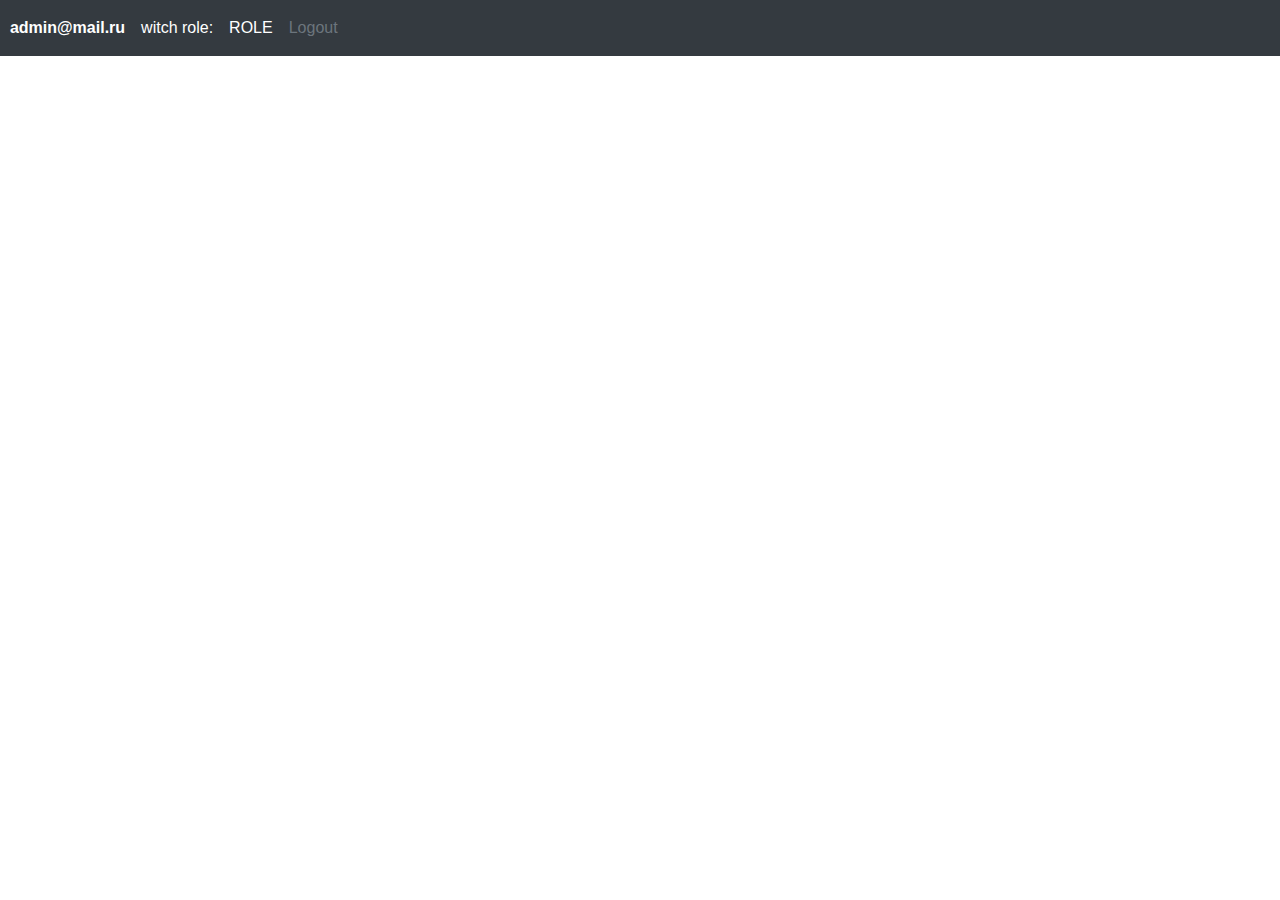
==== src/main/resources/templates/1.html @ 96bc31ed "1" ====
<!doctype html>
<html lang="en">
<head>
    <!-- Required meta tags -->
    <meta charset="utf-8">
    <meta name="viewport" content="width=device-width, initial-scale=1, shrink-to-fit=no">

    <!-- Bootstrap CSS -->
    <link rel="stylesheet" href="https://maxcdn.bootstrapcdn.com/bootstrap/4.0.0/css/bootstrap.min.css"
          integrity="sha384-Gn5384xqQ1aoWXA+058RXPxPg6fy4IWvTNh0E263XmFcJlSAwiGgFAW/dAiS6JXm" crossorigin="anonymous">

    <title>Hello, world!</title>
</head>
<body>
<div class="p-2 text-white bg-dark">
    <div class="row">
        <div class="m-2 font-weight-bold">&nbsp admin@mail.ru</div>
        <div class="m-2">witch role:</div>
        <div class="m-2 text-uppercase">role</div>
        <a class="m-2 text-secondary text-right text-decoration-none" th:href="@{/logout}"> Logout </a>
    </div>
</div>

<!-- Optional JavaScript -->
<!-- jQuery first, then Popper.js, then Bootstrap JS -->
<script src="https://code.jquery.com/jquery-3.2.1.slim.min.js"
        integrity="sha384-KJ3o2DKtIkvYIK3UENzmM7KCkRr/rE9/Qpg6aAZGJwFDMVNA/GpGFF93hXpG5KkN"
        crossorigin="anonymous"></script>
<script src="https://cdnjs.cloudflare.com/ajax/libs/popper.js/1.12.9/umd/popper.min.js"
        integrity="sha384-ApNbgh9B+Y1QKtv3Rn7W3mgPxhU9K/ScQsAP7hUibX39j7fakFPskvXusvfa0b4Q"
        crossorigin="anonymous"></script>
<script src="https://maxcdn.bootstrapcdn.com/bootstrap/4.0.0/js/bootstrap.min.js"
        integrity="sha384-JZR6Spejh4U02d8jOt6vLEHfe/JQGiRRSQQxSfFWpi1MquVdAyjUar5+76PVCmYl"
        crossorigin="anonymous"></script>
</body>
</html>
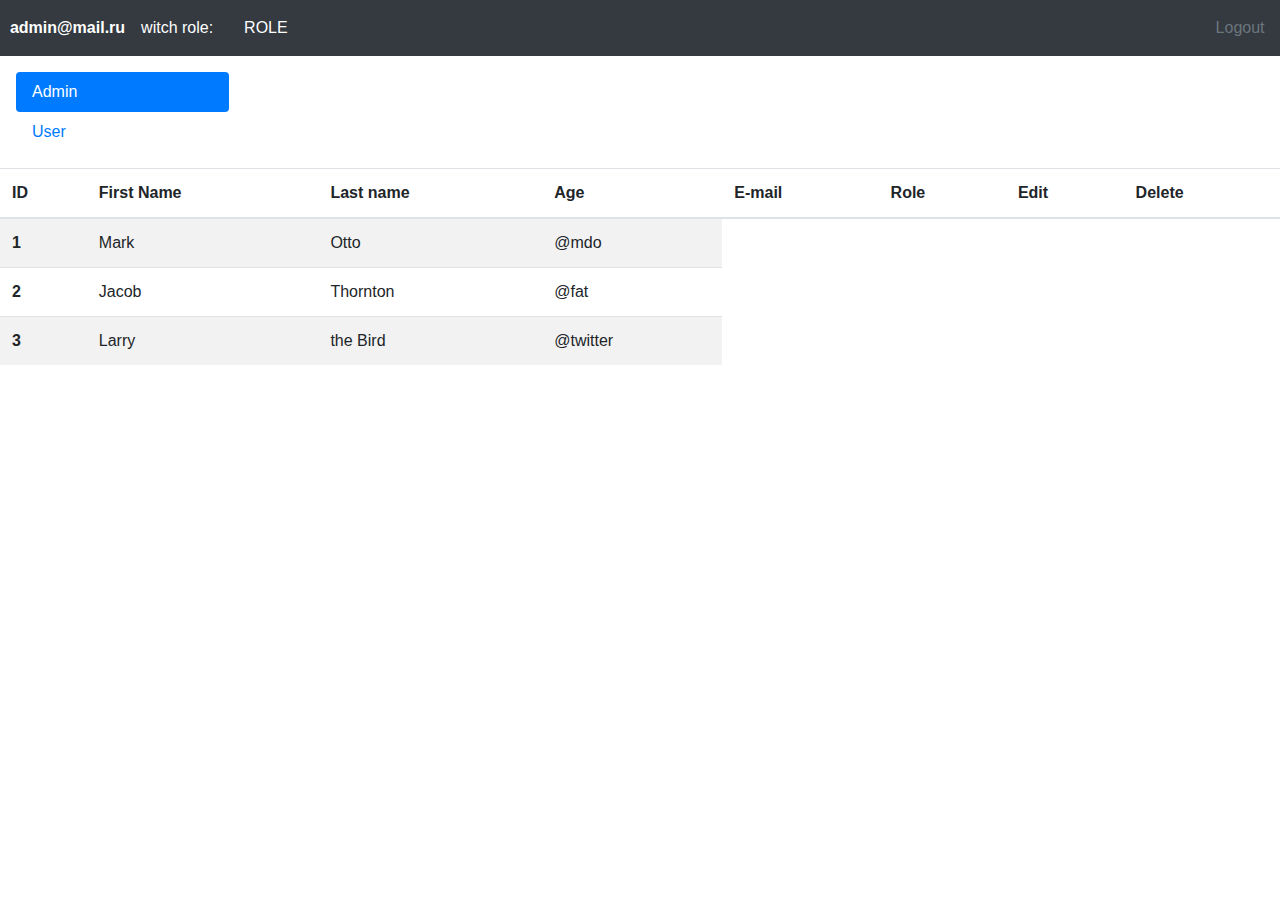
==== commit 9ae637d4: "2" ====
--- a/src/main/resources/templates/1.html
+++ b/src/main/resources/templates/1.html
@@ -16,10 +16,62 @@
     <div class="row">
         <div class="m-2 font-weight-bold">&nbsp admin@mail.ru</div>
         <div class="m-2">witch role:</div>
-        <div class="m-2 text-uppercase">role</div>
-        <a class="m-2 text-secondary text-right text-decoration-none" th:href="@{/logout}"> Logout </a>
+        <div class="col-9 m-2 text-uppercase">role</div>
+        <a class="m-2 text-right text-secondary text-decoration-none" th:href="@{/logout}"> Logout </a>
     </div>
 </div>
+<div class="col-2 m-3 p-0">
+    <div class="nav flex-column nav-pills" id="v-pills-tab" role="tablist" aria-orientation="vertical">
+        <a class="nav-link active" id="v-pills-home-tab" data-toggle="pill" href="#v-pills-home" role="tab" aria-controls="v-pills-home" aria-selected="true">Admin</a>
+        <a class="nav-link" id="v-pills-profile-tab" data-toggle="pill" href="#v-pills-profile" role="tab" aria-controls="v-pills-profile" aria-selected="false">User</a>
+    </div>
+
+</div>
+    <div class="tab-content" id="v-pills-tabContent">
+        <div class="tab-pane fade show active" id="v-pills-home" role="tabpanel" aria-labelledby="v-pills-home-tab">
+
+        <table class="table table-striped">
+            <thead>
+            <tr>
+                <th scope="col">ID</th>
+                <th scope="col">First Name</th>
+                <th scope="col">Last name</th>
+                <th scope="col">Age</th>
+                <th scope="col">E-mail</th>
+                <th scope="col">Role</th>
+                <th scope="col">Edit</th>
+                <th scope="col">Delete</th>
+            </tr>
+            </thead>
+            <tbody>
+            <tr>
+                <th scope="row">1</th>
+                <td>Mark</td>
+                <td>Otto</td>
+                <td>@mdo</td>
+            </tr>
+            <tr>
+                <th scope="row">2</th>
+                <td>Jacob</td>
+                <td>Thornton</td>
+                <td>@fat</td>
+            </tr>
+            <tr>
+                <th scope="row">3</th>
+                <td>Larry</td>
+                <td>the Bird</td>
+                <td>@twitter</td>
+            </tr>
+            </tbody>
+        </table>
+</div>
+
+
+
+
+        <div class="tab-pane fade" id="v-pills-profile" role="tabpanel" aria-labelledby="v-pills-profile-tab">fghdfghdfgh</div>
+    </div>
+
 
 <!-- Optional JavaScript -->
 <!-- jQuery first, then Popper.js, then Bootstrap JS -->
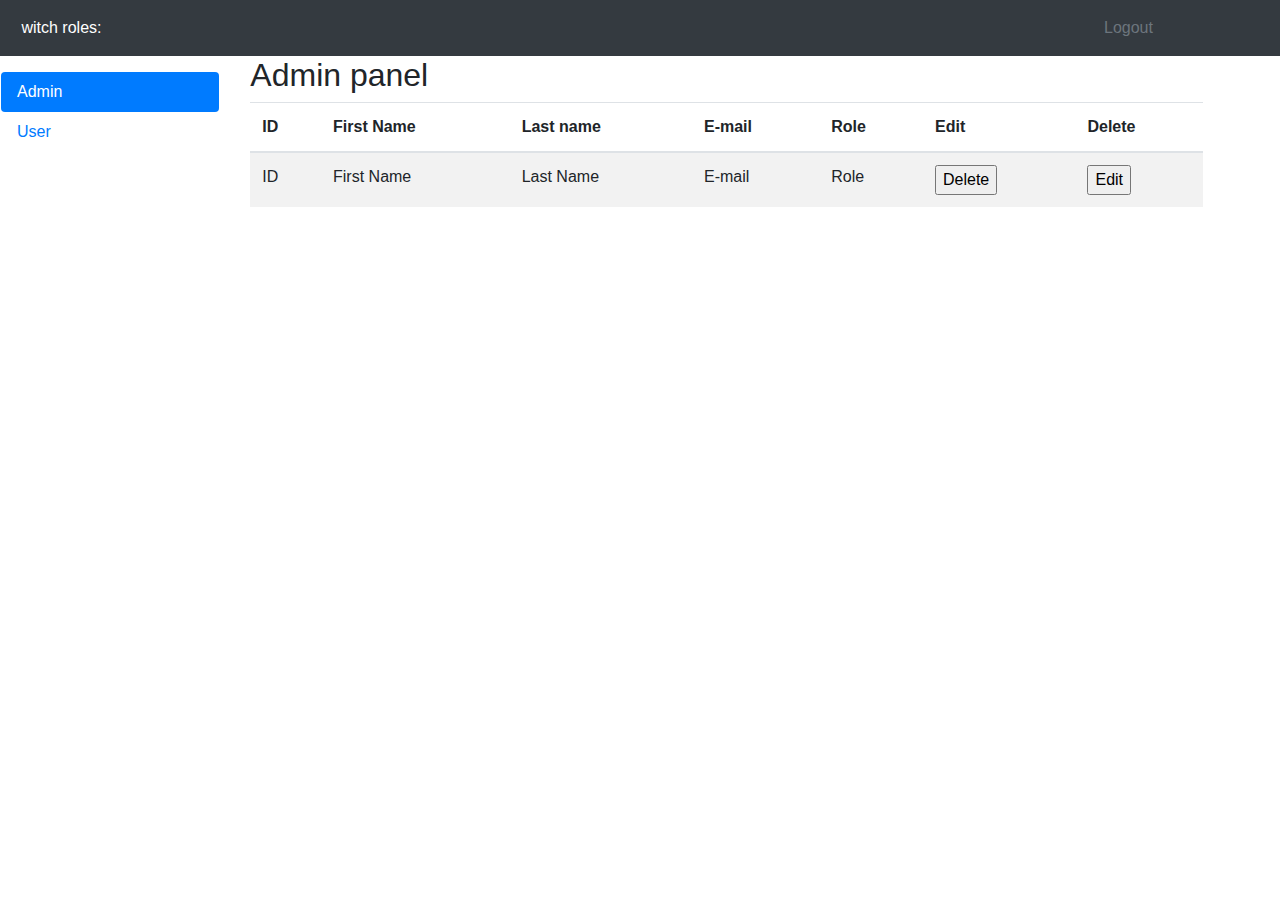
==== commit dd38b82f: "Начальная страница почти готова" ====
--- a/src/main/resources/templates/1.html
+++ b/src/main/resources/templates/1.html
@@ -14,64 +14,90 @@
 <body>
 <div class="p-2 text-white bg-dark">
     <div class="row">
-        <div class="m-2 font-weight-bold">&nbsp admin@mail.ru</div>
-        <div class="m-2">witch role:</div>
-        <div class="col-9 m-2 text-uppercase">role</div>
+        <div class="m-2 font-weight-bold" th:utext = "${userLogin.getEmail()}">&nbsp</div>
+        <div class="m-2">witch roles:</div>
+        <div class="col-9 m-2 text-uppercase" th:utext="${userLogin.getRoles()}"></div>
         <a class="m-2 text-right text-secondary text-decoration-none" th:href="@{/logout}"> Logout </a>
     </div>
 </div>
-<div class="col-2 m-3 p-0">
-    <div class="nav flex-column nav-pills" id="v-pills-tab" role="tablist" aria-orientation="vertical">
-        <a class="nav-link active" id="v-pills-home-tab" data-toggle="pill" href="#v-pills-home" role="tab" aria-controls="v-pills-home" aria-selected="true">Admin</a>
-        <a class="nav-link" id="v-pills-profile-tab" data-toggle="pill" href="#v-pills-profile" role="tab" aria-controls="v-pills-profile" aria-selected="false">User</a>
+
+<div class="row">
+    <div class="col-2 m-3 p-0">
+        <div class="nav flex-column nav-pills" id="v-pills-tab" role="tablist" aria-orientation="vertical">
+            <a class="nav-link active" id="v-pills-home-tab" data-toggle="pill" href="#v-pills-home" role="tab"
+               aria-controls="v-pills-home" aria-selected="true">Admin</a>
+            <a class="nav-link" id="v-pills-profile-tab" data-toggle="pill" href="#v-pills-profile" role="tab"
+               aria-controls="v-pills-profile" aria-selected="false">User</a>
+        </div>
     </div>
 
-</div>
-    <div class="tab-content" id="v-pills-tabContent">
+    <div class="col-9 tab-content" id="v-pills-tabContent">
+
         <div class="tab-pane fade show active" id="v-pills-home" role="tabpanel" aria-labelledby="v-pills-home-tab">
+            <h2>Admin panel</h2>
+            <table class="table table-striped">
+                <thead>
+                <tr>
+                    <th scope="col">ID</th>
+                    <th scope="col">First Name</th>
+                    <th scope="col">Last name</th>
+                    <th scope="col">E-mail</th>
+                    <th scope="col">Role</th>
+                    <th scope="col">Edit</th>
+                    <th scope="col">Delete</th>
+                </tr>
+                </thead>
+                <tbody>
+                <tr th:each="users: ${messages}">
+                    <td th:utext="${users.getId()}">ID</td>
+                    <td th:utext="${users.getName()}">First Name</td>
+                    <td th:utext="${users.getLastName()}">Last Name</td>
+                    <td th:utext="${users.getEmail()}">E-mail</td>
+                    <td th:utext="${users.getRoles}">Role</td>
 
-        <table class="table table-striped">
-            <thead>
-            <tr>
-                <th scope="col">ID</th>
-                <th scope="col">First Name</th>
-                <th scope="col">Last name</th>
-                <th scope="col">Age</th>
-                <th scope="col">E-mail</th>
-                <th scope="col">Role</th>
-                <th scope="col">Edit</th>
-                <th scope="col">Delete</th>
-            </tr>
-            </thead>
-            <tbody>
-            <tr>
-                <th scope="row">1</th>
-                <td>Mark</td>
-                <td>Otto</td>
-                <td>@mdo</td>
-            </tr>
-            <tr>
-                <th scope="row">2</th>
-                <td>Jacob</td>
-                <td>Thornton</td>
-                <td>@fat</td>
-            </tr>
-            <tr>
-                <th scope="row">3</th>
-                <td>Larry</td>
-                <td>the Bird</td>
-                <td>@twitter</td>
-            </tr>
-            </tbody>
-        </table>
-</div>
+                    <td>
+                        <form th:method="delete" th:action="@{/{id}(id=${users.getId()})}">
+                            <input type="submit" value="Delete">
+                        </form>
+                    </td>
+
+                    <td>
+                        <form th:method="get" th:action="@{/update={id}(id=${users.getId()})}">
+                            <input type="submit" value="Edit">
+                        </form>
+                    </td>
+                </tr>
+                </tbody>
+            </table>
+        </div>
 
 
+        <div class="tab-pane fade" id="v-pills-profile" role="tabpanel" aria-labelledby="v-pills-profile-tab">
+            <h2>User information-page</h2>
+            <table class="table table-striped">
+                <thead>
+                <tr>
+                    <th scope="col">ID</th>
+                    <th scope="col">First Name</th>
+                    <th scope="col">Last name</th>
+                    <th scope="col">E-mail</th>
+                    <th scope="col">Role</th>
+                </tr>
+                </thead>
+                <tbody>
+
+                    <td th:utext="${userLogin.getId()}">ID</td>
+                    <td th:utext="${userLogin.getName()}">First Name</td>
+                    <td th:utext="${userLogin.getLastName()}">Last Name</td>
+                    <td th:utext="${userLogin.getEmail()}">E-mail</td>
+                    <td th:utext="${userLogin.getRoles}">Role</td>
 
 
-        <div class="tab-pane fade" id="v-pills-profile" role="tabpanel" aria-labelledby="v-pills-profile-tab">fghdfghdfgh</div>
+                </tbody>
+            </table>
+        </div>
     </div>
-
+</div>
 
 <!-- Optional JavaScript -->
 <!-- jQuery first, then Popper.js, then Bootstrap JS -->
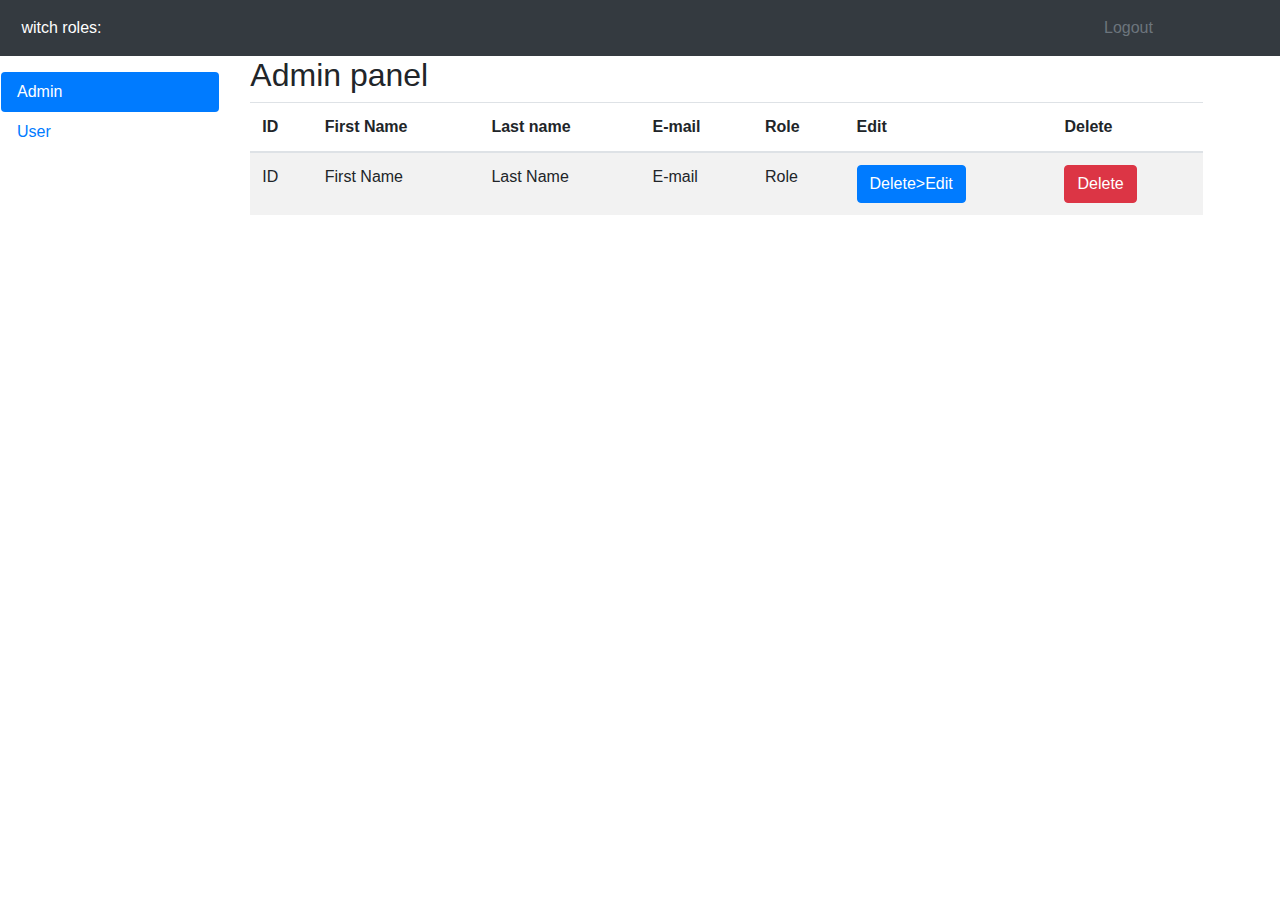
==== commit 21c729c7: "все херня" ====
--- a/src/main/resources/templates/1.html
+++ b/src/main/resources/templates/1.html
@@ -14,9 +14,9 @@
 <body>
 <div class="p-2 text-white bg-dark">
     <div class="row">
-        <div class="m-2 font-weight-bold" th:utext = "${userLogin.getEmail()}">&nbsp</div>
+        <div class="m-2 font-weight-bold" th:utext="${loggedUser.getEmail()}">&nbsp</div>
         <div class="m-2">witch roles:</div>
-        <div class="col-9 m-2 text-uppercase" th:utext="${userLogin.getRoles()}"></div>
+        <div class="col-9 m-2 text-uppercase" th:utext="${loggedUser.getRoles()}"></div>
         <a class="m-2 text-right text-secondary text-decoration-none" th:href="@{/logout}"> Logout </a>
     </div>
 </div>
@@ -56,21 +56,37 @@
                     <td th:utext="${users.getRoles}">Role</td>
 
                     <td>
-                        <form th:method="delete" th:action="@{/{id}(id=${users.getId()})}">
-                            <input type="submit" value="Delete">
-                        </form>
+                        <button type="button" class="btn btn-primary" data-toggle="modal" data-target="#exampleModalEdit" th:attrappend="data-target=${users.id}">Delete>Edit</button>
                     </td>
 
                     <td>
-                        <form th:method="get" th:action="@{/update={id}(id=${users.getId()})}">
-                            <input type="submit" value="Edit">
-                        </form>
+                        <button type="button" class="btn btn-danger" data-toggle="modal" data-target="#exampleModalDelete" th:attrappend="data-target=${users.id}">Delete</button>
                     </td>
                 </tr>
                 </tbody>
             </table>
         </div>
 
+<!--Модальное окно удаления пользователя-->
+        <div class="modal fade" id="exampleModalDelete" tabindex="-1" role="dialog" aria-labelledby="exampleModalLabel" aria-hidden="true" th:attrappend="data-target=${users.id}">
+            <div class="modal-dialog" role="document">
+                <div class="modal-content">
+                    <div class="modal-header">
+                        <h5 class="modal-title" id="exampleModalLabel">Modal title</h5>
+                        <button type="button" class="close" data-dismiss="modal" aria-label="Close">
+                            <span aria-hidden="true">&times;</span>
+                        </button>
+                    </div>
+                    <div class="modal-body">
+                        <div th:utext="${users.id}"></div>
+                    </div>
+                    <div class="modal-footer">
+                        <button type="button" class="btn btn-secondary" data-dismiss="modal">Close</button>
+                        <button type="button" class="btn btn-primary">Save changes</button>
+                    </div>
+                </div>
+            </div>
+        </div>
 
         <div class="tab-pane fade" id="v-pills-profile" role="tabpanel" aria-labelledby="v-pills-profile-tab">
             <h2>User information-page</h2>
@@ -85,22 +101,17 @@
                 </tr>
                 </thead>
                 <tbody>
-
-                    <td th:utext="${userLogin.getId()}">ID</td>
-                    <td th:utext="${userLogin.getName()}">First Name</td>
-                    <td th:utext="${userLogin.getLastName()}">Last Name</td>
-                    <td th:utext="${userLogin.getEmail()}">E-mail</td>
-                    <td th:utext="${userLogin.getRoles}">Role</td>
-
-
+                <td th:utext="${loggedUser.getId()}">ID</td>
+                <td th:utext="${loggedUser.getName()}">First Name</td>
+                <td th:utext="${loggedUser.getLastName()}">Last Name</td>
+                <td th:utext="${loggedUser.getEmail()}">E-mail</td>
+                <td th:utext="${loggedUser.getRoles}">Role</td>
                 </tbody>
             </table>
         </div>
     </div>
 </div>
 
-<!-- Optional JavaScript -->
-<!-- jQuery first, then Popper.js, then Bootstrap JS -->
 <script src="https://code.jquery.com/jquery-3.2.1.slim.min.js"
         integrity="sha384-KJ3o2DKtIkvYIK3UENzmM7KCkRr/rE9/Qpg6aAZGJwFDMVNA/GpGFF93hXpG5KkN"
         crossorigin="anonymous"></script>
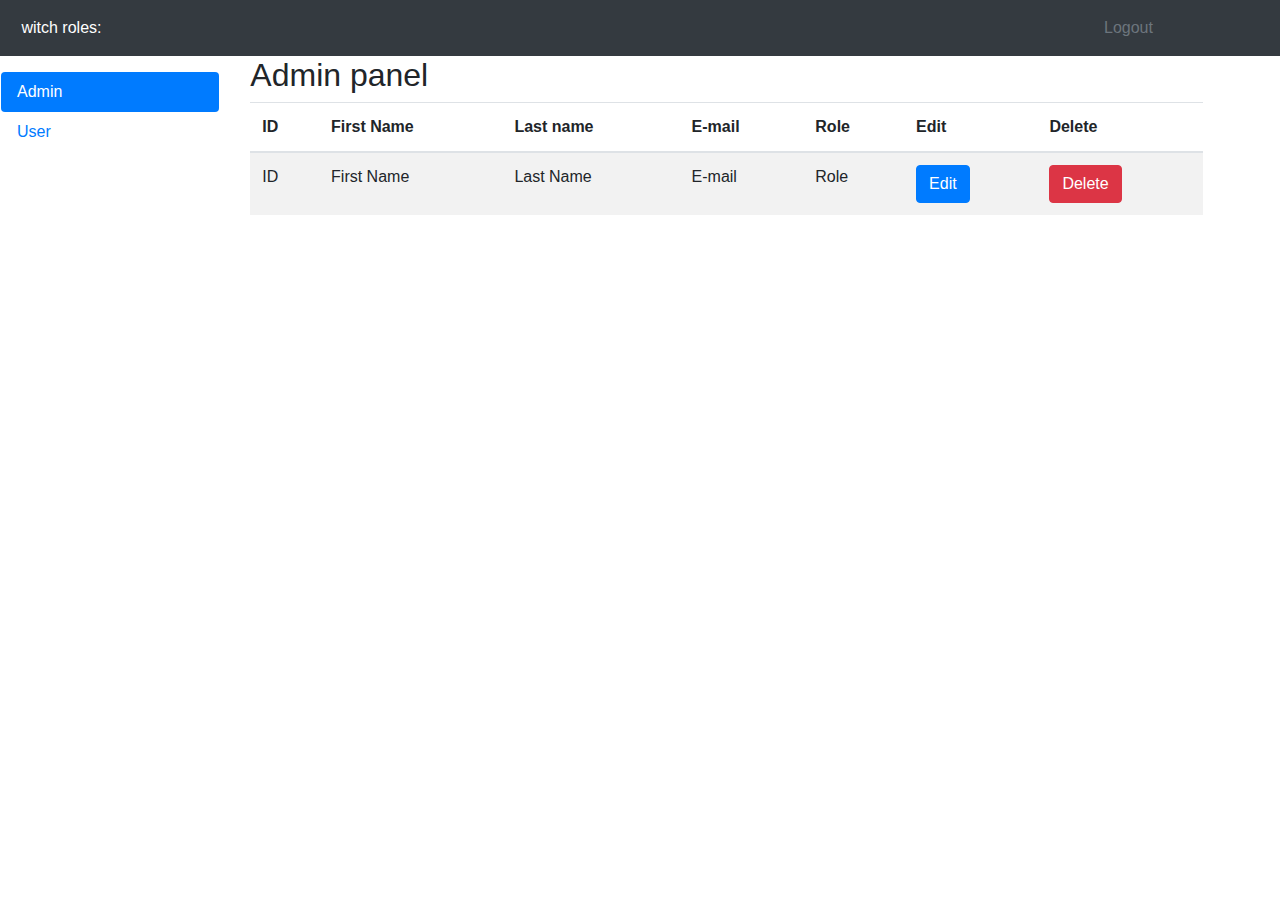
==== commit 92ece96b: "все сломалось" ====
--- a/src/main/resources/templates/1.html
+++ b/src/main/resources/templates/1.html
@@ -56,11 +56,11 @@
                     <td th:utext="${users.getRoles}">Role</td>
 
                     <td>
-                        <button type="button" class="btn btn-primary" data-toggle="modal" data-target="#exampleModalEdit" th:attrappend="data-target=${users.id}">Delete>Edit</button>
+                        <button type="button" class="btn btn-primary" data-toggle="modal" data-target="#exampleModalEdit">Edit</button>
                     </td>
 
                     <td>
-                        <button type="button" class="btn btn-danger" data-toggle="modal" data-target="#exampleModalDelete" th:attrappend="data-target=${users.id}">Delete</button>
+                        <button type="button" class="btn btn-danger" data-toggle="modal" data-target="#exampleModalDelete">Delete</button>
                     </td>
                 </tr>
                 </tbody>
@@ -68,7 +68,7 @@
         </div>
 
 <!--Модальное окно удаления пользователя-->
-        <div class="modal fade" id="exampleModalDelete" tabindex="-1" role="dialog" aria-labelledby="exampleModalLabel" aria-hidden="true" th:attrappend="data-target=${users.id}">
+        <div class="modal fade" id="exampleModalDelete" tabindex="-1" role="dialog" aria-labelledby="exampleModalLabel" aria-hidden="true">
             <div class="modal-dialog" role="document">
                 <div class="modal-content">
                     <div class="modal-header">
@@ -78,7 +78,7 @@
                         </button>
                     </div>
                     <div class="modal-body">
-                        <div th:utext="${users.id}"></div>
+
                     </div>
                     <div class="modal-footer">
                         <button type="button" class="btn btn-secondary" data-dismiss="modal">Close</button>
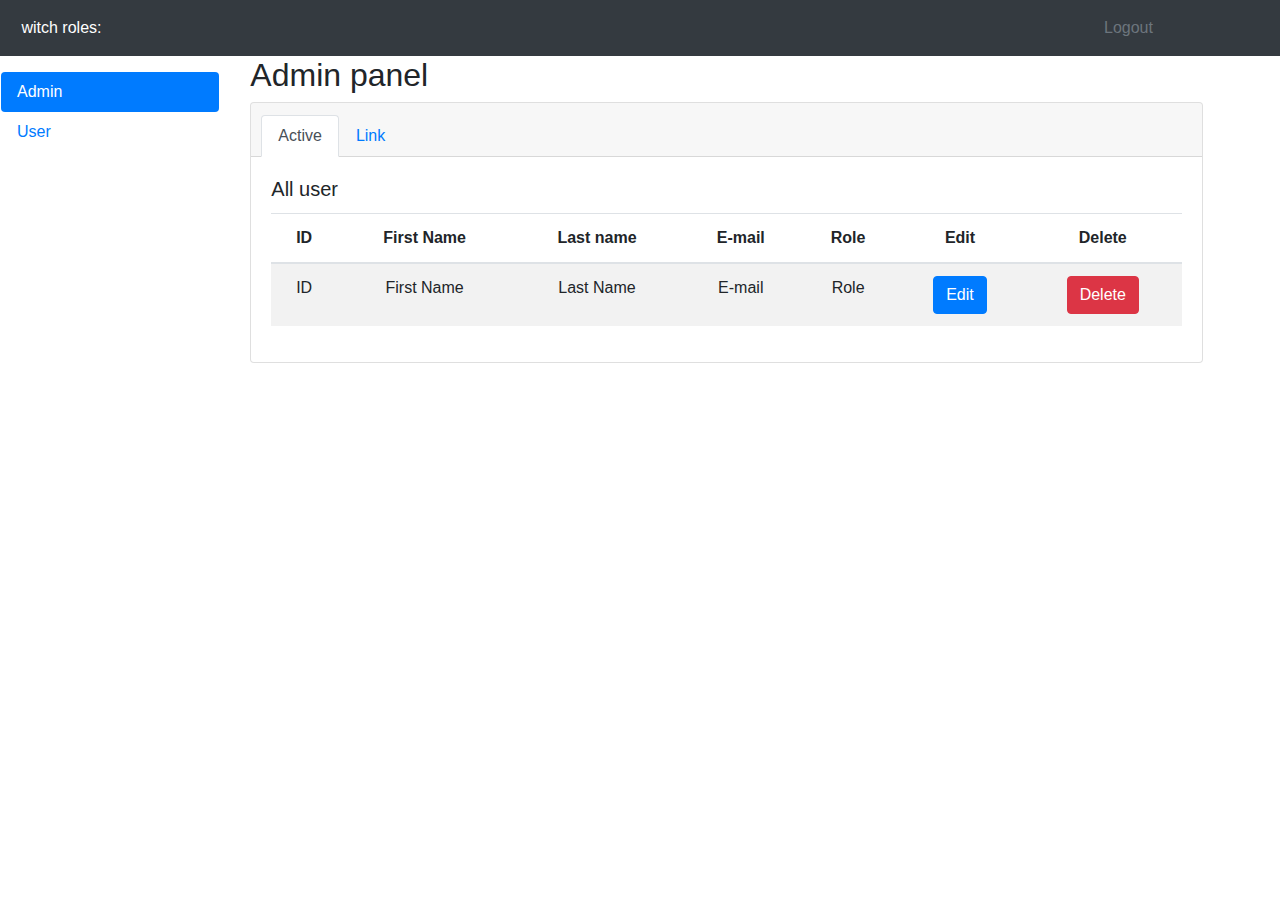
==== commit e83adf13: "добавил вкладки" ====
--- a/src/main/resources/templates/1.html
+++ b/src/main/resources/templates/1.html
@@ -31,44 +31,70 @@
         </div>
     </div>
 
+
+    <!--Вкладка со всеми пользователями/ доступна только админам-->
     <div class="col-9 tab-content" id="v-pills-tabContent">
-
         <div class="tab-pane fade show active" id="v-pills-home" role="tabpanel" aria-labelledby="v-pills-home-tab">
             <h2>Admin panel</h2>
-            <table class="table table-striped">
-                <thead>
-                <tr>
-                    <th scope="col">ID</th>
-                    <th scope="col">First Name</th>
-                    <th scope="col">Last name</th>
-                    <th scope="col">E-mail</th>
-                    <th scope="col">Role</th>
-                    <th scope="col">Edit</th>
-                    <th scope="col">Delete</th>
-                </tr>
-                </thead>
-                <tbody>
-                <tr th:each="users: ${messages}">
-                    <td th:utext="${users.getId()}">ID</td>
-                    <td th:utext="${users.getName()}">First Name</td>
-                    <td th:utext="${users.getLastName()}">Last Name</td>
-                    <td th:utext="${users.getEmail()}">E-mail</td>
-                    <td th:utext="${users.getRoles}">Role</td>
+            <div class="card text-center">
+                <div class="card-header">
+                    <ul class="nav nav-tabs card-header-tabs">
+                        <li class="nav-item">
+                            <a class="nav-link active" href="#">Active</a>
+                        </li>
+                        <li class="nav-item">
+                            <a class="nav-link" href="#">Link</a>
+                        </li>
+                    </ul>
+                </div>
+                <div class="card-body">
+                    <h5 class="card-title text-left">All user</h5>
 
-                    <td>
-                        <button type="button" class="btn btn-primary" data-toggle="modal" data-target="#exampleModalEdit">Edit</button>
-                    </td>
+                    <!--таблица с пользователями-->
 
-                    <td>
-                        <button type="button" class="btn btn-danger" data-toggle="modal" data-target="#exampleModalDelete">Delete</button>
-                    </td>
-                </tr>
-                </tbody>
-            </table>
+                    <table class="table table-striped">
+                        <thead>
+                        <tr>
+                            <th scope="col">ID</th>
+                            <th scope="col">First Name</th>
+                            <th scope="col">Last name</th>
+                            <th scope="col">E-mail</th>
+                            <th scope="col">Role</th>
+                            <th scope="col">Edit</th>
+                            <th scope="col">Delete</th>
+                        </tr>
+                        </thead>
+                        <tbody>
+                        <tr th:each="users: ${messages}">
+                            <td th:utext="${users.getId()}">ID</td>
+                            <td th:utext="${users.getName()}">First Name</td>
+                            <td th:utext="${users.getLastName()}">Last Name</td>
+                            <td th:utext="${users.getEmail()}">E-mail</td>
+                            <td th:utext="${users.getRoles}">Role</td>
+
+                            <td>
+                                <button type="button" class="btn btn-primary" data-toggle="modal"
+                                        data-target="#exampleModalEdit">Edit
+                                </button>
+                            </td>
+
+                            <td>
+                                <button type="button" class="btn btn-danger" data-toggle="modal"
+                                        data-target="#exampleModalDelete">Delete
+                                </button>
+                            </td>
+                        </tr>
+                        </tbody>
+                    </table>
+                </div>
+
+            </div>
         </div>
 
-<!--Модальное окно удаления пользователя-->
-        <div class="modal fade" id="exampleModalDelete" tabindex="-1" role="dialog" aria-labelledby="exampleModalLabel" aria-hidden="true">
+
+        <!--Модальное окно удаления пользователя-->
+        <div class="modal fade" id="exampleModalDelete" tabindex="-1" role="dialog" aria-labelledby="exampleModalLabel"
+             aria-hidden="true">
             <div class="modal-dialog" role="document">
                 <div class="modal-content">
                     <div class="modal-header">
@@ -88,6 +114,7 @@
             </div>
         </div>
 
+        <!--        Вкладка информация пользователя-->
         <div class="tab-pane fade" id="v-pills-profile" role="tabpanel" aria-labelledby="v-pills-profile-tab">
             <h2>User information-page</h2>
             <table class="table table-striped">
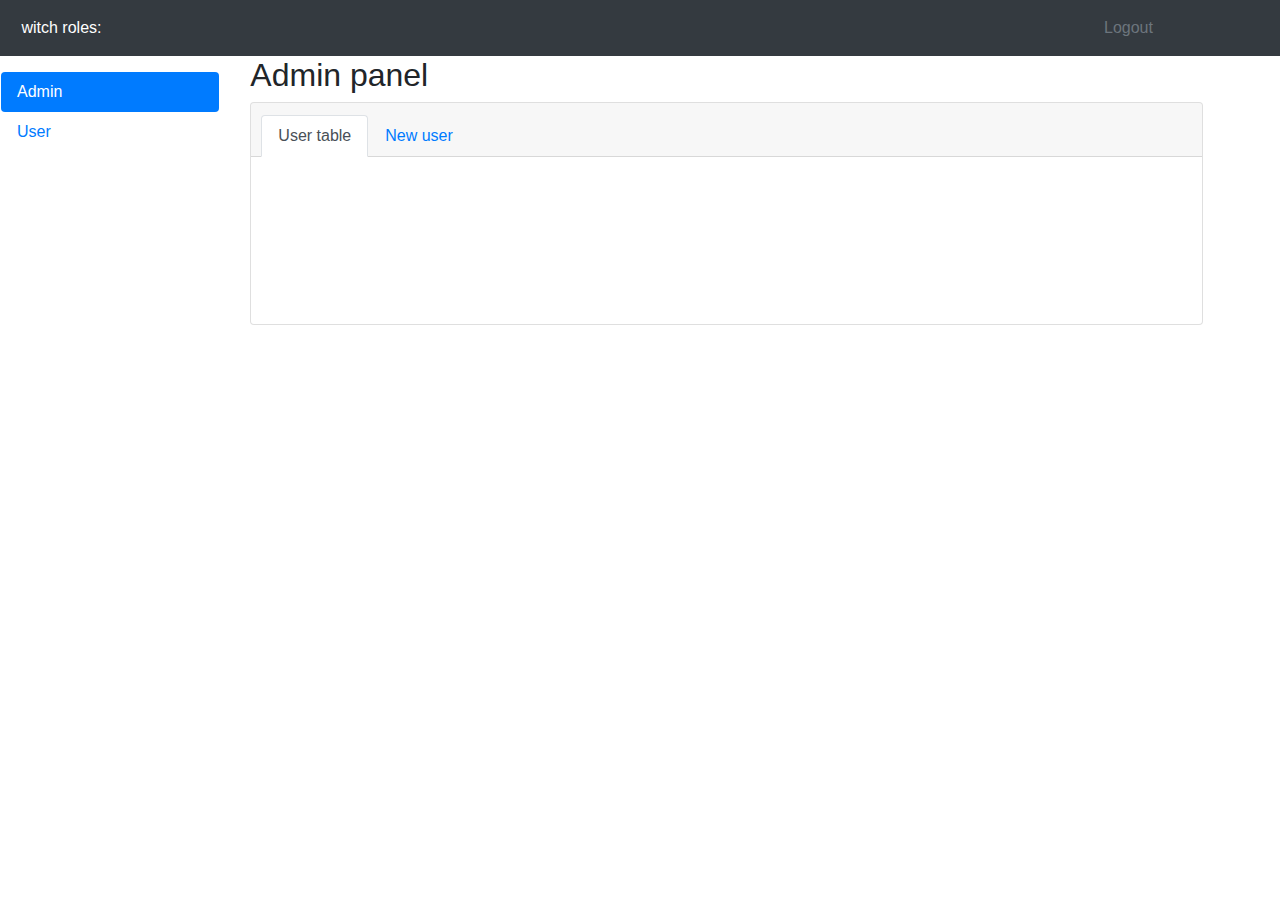
==== commit 3b9f3843: "добавил вкладки 1" ====
--- a/src/main/resources/templates/1.html
+++ b/src/main/resources/templates/1.html
@@ -6,10 +6,12 @@
     <meta name="viewport" content="width=device-width, initial-scale=1, shrink-to-fit=no">
 
     <!-- Bootstrap CSS -->
+
     <link rel="stylesheet" href="https://maxcdn.bootstrapcdn.com/bootstrap/4.0.0/css/bootstrap.min.css"
           integrity="sha384-Gn5384xqQ1aoWXA+058RXPxPg6fy4IWvTNh0E263XmFcJlSAwiGgFAW/dAiS6JXm" crossorigin="anonymous">
 
-    <title>Hello, world!</title>
+    <title>Admin panel</title>
+    <link rel="icon" type="image/ico" href="favicon.ico"/>
 </head>
 <body>
 <div class="p-2 text-white bg-dark">
@@ -40,17 +42,17 @@
                 <div class="card-header">
                     <ul class="nav nav-tabs card-header-tabs">
                         <li class="nav-item">
-                            <a class="nav-link active" href="#">Active</a>
+                            <a class="nav-link active" href="#">User table</a>
                         </li>
                         <li class="nav-item">
-                            <a class="nav-link" href="#">Link</a>
+                            <a class="nav-link" href="#newUser">New user</a>
                         </li>
                     </ul>
                 </div>
-                <div class="card-body">
+                <div class="tab-pane fade border" id="#" role="tabpanel">
                     <h5 class="card-title text-left">All user</h5>
 
-                    <!--таблица с пользователями-->
+                    <!--ListUser-->
 
                     <table class="table table-striped">
                         <thead>
@@ -88,7 +90,52 @@
                     </table>
                 </div>
 
+<!--                <div class="tab-pane fade border" id="newUser" role="tabpanel">-->
+<!--                    <div class="pl-3 pt-1 d-flex border-bottom"><h4> Add new user</h4></div>-->
+<!--                    <div class="container bg-white">-->
+<!--                        <form class="form-signin mx-auto font-weight-bold text-center p-3"-->
+<!--                              style="width: 300px;" th:action="@{/create}" method="post" th:object="${newUser}">-->
+<!--                            <p>-->
+<!--                                <label for="newName">First name</label>-->
+<!--                                <input class="form-control form-control-sm" type="text"-->
+<!--                                       name="name" id="newName" placeholder="First name" required autofocus>-->
+<!--                            </p>-->
+<!--                            <p>-->
+<!--                                <label for="newLastName">Last name</label>-->
+<!--                                <input class="form-control form-control-sm" type="text"-->
+<!--                                       name="lastName" id="newLastName" placeholder="Last name">-->
+<!--                            </p>-->
+<!--                            <p>-->
+<!--                                <label for="newEmail">Email</label>-->
+<!--                                <input class="form-control form-control-sm" type="email"-->
+<!--                                       name="email" id="newEmail" placeholder="Email" required>-->
+<!--                            </p>-->
+<!--                            <p>-->
+<!--                                <label for="newPasswd">Password</label>-->
+<!--                                <input class="form-control form-control-sm" type="password"-->
+<!--                                       name="password" id="newPasswd" placeholder="Password" required>-->
+<!--                            </p>-->
+<!--                            <p>-->
+
+<!--                                <label for="newRoles">Role</label>-->
+<!--                                <select class="form-control form-control-sm" id="newRoles" name="roles" multiple-->
+<!--                                        size="2" required>-->
+<!--                                    <option th:each="role : ${allRoles}"-->
+<!--                                            th:value="${role.id}"-->
+<!--                                            th:text="${role.name}">-->
+<!--                                    </option>-->
+<!--                                </select>-->
+
+<!--                            </p>-->
+<!--                            <button class="btn btn-success" type="submit">Add new user</button>-->
+<!--                        </form>-->
+<!--                    </div>-->
+<!--                </div>-->
+
+
+
             </div>
+
         </div>
 
 
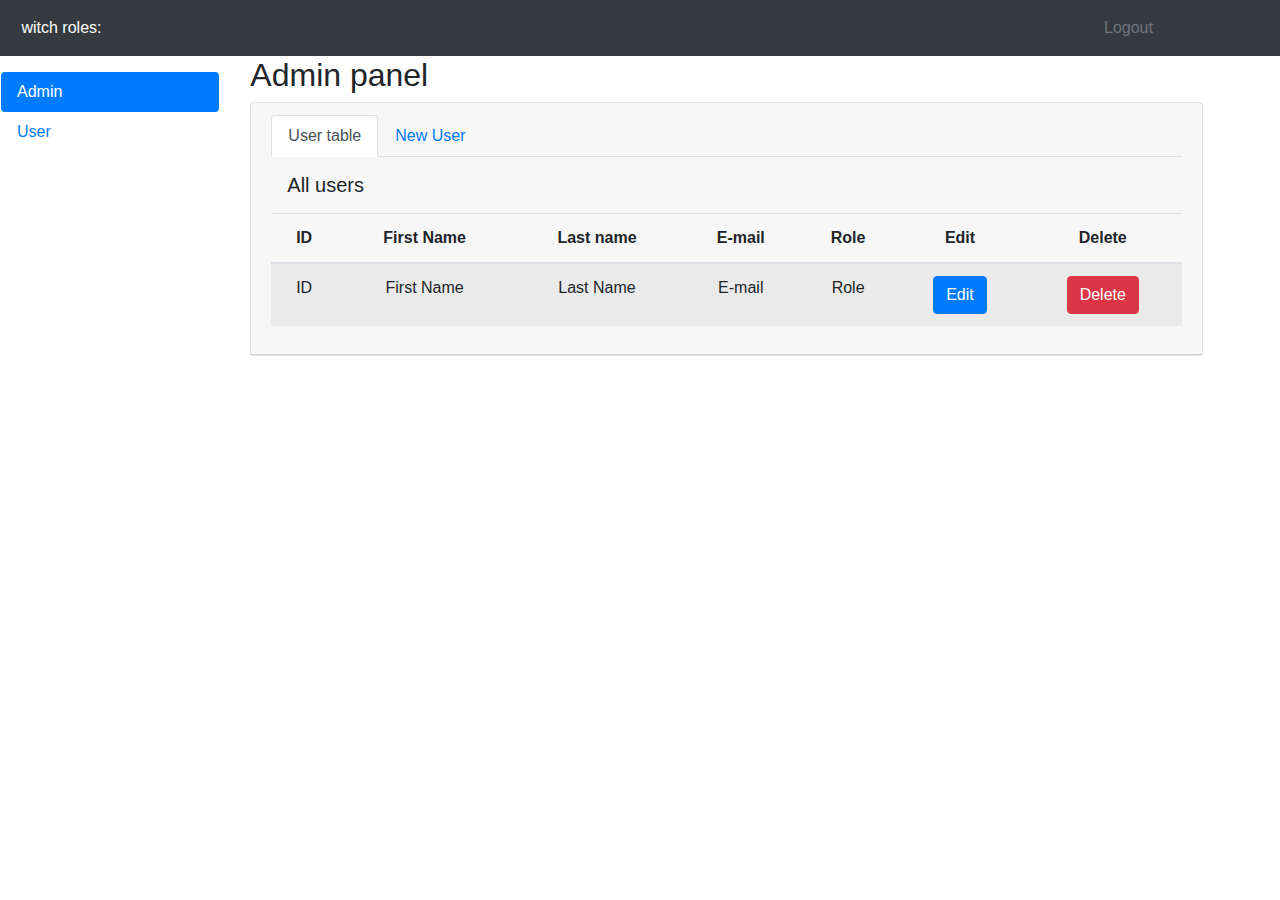
==== commit ce337ed4: "добавил вкладки 2" ====
--- a/src/main/resources/templates/1.html
+++ b/src/main/resources/templates/1.html
@@ -9,7 +9,6 @@
 
     <link rel="stylesheet" href="https://maxcdn.bootstrapcdn.com/bootstrap/4.0.0/css/bootstrap.min.css"
           integrity="sha384-Gn5384xqQ1aoWXA+058RXPxPg6fy4IWvTNh0E263XmFcJlSAwiGgFAW/dAiS6JXm" crossorigin="anonymous">
-
     <title>Admin panel</title>
     <link rel="icon" type="image/ico" href="favicon.ico"/>
 </head>
@@ -40,150 +39,164 @@
             <h2>Admin panel</h2>
             <div class="card text-center">
                 <div class="card-header">
-                    <ul class="nav nav-tabs card-header-tabs">
-                        <li class="nav-item">
-                            <a class="nav-link active" href="#">User table</a>
-                        </li>
-                        <li class="nav-item">
-                            <a class="nav-link" href="#newUser">New user</a>
-                        </li>
-                    </ul>
-                </div>
-                <div class="tab-pane fade border" id="#" role="tabpanel">
-                    <h5 class="card-title text-left">All user</h5>
+                    <nav>
+                        <div class="nav nav-tabs" id="nav-tab" role="tablist">
+                            <a class="nav-item nav-link active" id="nav-home-tab" data-toggle="tab" href="#nav-home"
+                               role="tab" aria-controls="nav-home" aria-selected="true">User table</a>
+                            <a class="nav-item nav-link" id="nav-profile-tab" data-toggle="tab" href="#nav-profile"
+                               role="tab" aria-controls="nav-profile" aria-selected="false">New User</a>
+                        </div>
+                    </nav>
+                    <div class="tab-content" id="nav-tabContent">
+                        <div class="tab-pane fade show active" id="nav-home" role="tabpanel"
+                             aria-labelledby="nav-home-tab">
+                            <div class="m-3">
+                                <h5 class="text-left">All users</h5>
+                            </div>
+                            <table class="table table-striped">
+                                <thead>
+                                <tr>
+                                    <th scope="col">ID</th>
+                                    <th scope="col">First Name</th>
+                                    <th scope="col">Last name</th>
+                                    <th scope="col">E-mail</th>
+                                    <th scope="col">Role</th>
+                                    <th scope="col">Edit</th>
+                                    <th scope="col">Delete</th>
+                                </tr>
+                                </thead>
+                                <tbody>
+                                <tr th:each="users: ${messages}">
+                                    <td th:utext="${users.getId()}">ID</td>
+                                    <td th:utext="${users.getName()}">First Name</td>
+                                    <td th:utext="${users.getLastName()}">Last Name</td>
+                                    <td th:utext="${users.getEmail()}">E-mail</td>
+                                    <td th:utext="${users.getRoles}">Role</td>
+
+                                    <td>
+                                        <button type="button" class="btn btn-primary" data-toggle="modal"
+                                                data-target="#exampleModalEdit">Edit
+                                        </button>
+                                    </td>
+
+                                    <td>
+                                        <button type="button" class="btn btn-danger" data-toggle="modal"
+                                                data-target="#exampleModalDelete">Delete
+                                        </button>
+                                    </td>
+                                </tr>
+                                </tbody>
+                            </table>
+
+
+                        </div>
+                        <div class="tab-pane fade" id="nav-profile" role="tabpanel" aria-labelledby="nav-profile-tab">
+
+
+                        </div>
+
+                    </div>
+                </div>
+
 
                     <!--ListUser-->
 
-                    <table class="table table-striped">
-                        <thead>
-                        <tr>
-                            <th scope="col">ID</th>
-                            <th scope="col">First Name</th>
-                            <th scope="col">Last name</th>
-                            <th scope="col">E-mail</th>
-                            <th scope="col">Role</th>
-                            <th scope="col">Edit</th>
-                            <th scope="col">Delete</th>
-                        </tr>
-                        </thead>
-                        <tbody>
-                        <tr th:each="users: ${messages}">
-                            <td th:utext="${users.getId()}">ID</td>
-                            <td th:utext="${users.getName()}">First Name</td>
-                            <td th:utext="${users.getLastName()}">Last Name</td>
-                            <td th:utext="${users.getEmail()}">E-mail</td>
-                            <td th:utext="${users.getRoles}">Role</td>
-
-                            <td>
-                                <button type="button" class="btn btn-primary" data-toggle="modal"
-                                        data-target="#exampleModalEdit">Edit
-                                </button>
-                            </td>
-
-                            <td>
-                                <button type="button" class="btn btn-danger" data-toggle="modal"
-                                        data-target="#exampleModalDelete">Delete
-                                </button>
-                            </td>
-                        </tr>
-                        </tbody>
-                    </table>
-                </div>
-
-<!--                <div class="tab-pane fade border" id="newUser" role="tabpanel">-->
-<!--                    <div class="pl-3 pt-1 d-flex border-bottom"><h4> Add new user</h4></div>-->
-<!--                    <div class="container bg-white">-->
-<!--                        <form class="form-signin mx-auto font-weight-bold text-center p-3"-->
-<!--                              style="width: 300px;" th:action="@{/create}" method="post" th:object="${newUser}">-->
-<!--                            <p>-->
-<!--                                <label for="newName">First name</label>-->
-<!--                                <input class="form-control form-control-sm" type="text"-->
-<!--                                       name="name" id="newName" placeholder="First name" required autofocus>-->
-<!--                            </p>-->
-<!--                            <p>-->
-<!--                                <label for="newLastName">Last name</label>-->
-<!--                                <input class="form-control form-control-sm" type="text"-->
-<!--                                       name="lastName" id="newLastName" placeholder="Last name">-->
-<!--                            </p>-->
-<!--                            <p>-->
-<!--                                <label for="newEmail">Email</label>-->
-<!--                                <input class="form-control form-control-sm" type="email"-->
-<!--                                       name="email" id="newEmail" placeholder="Email" required>-->
-<!--                            </p>-->
-<!--                            <p>-->
-<!--                                <label for="newPasswd">Password</label>-->
-<!--                                <input class="form-control form-control-sm" type="password"-->
-<!--                                       name="password" id="newPasswd" placeholder="Password" required>-->
-<!--                            </p>-->
-<!--                            <p>-->
-
-<!--                                <label for="newRoles">Role</label>-->
-<!--                                <select class="form-control form-control-sm" id="newRoles" name="roles" multiple-->
-<!--                                        size="2" required>-->
-<!--                                    <option th:each="role : ${allRoles}"-->
-<!--                                            th:value="${role.id}"-->
-<!--                                            th:text="${role.name}">-->
-<!--                                    </option>-->
-<!--                                </select>-->
-
-<!--                            </p>-->
-<!--                            <button class="btn btn-success" type="submit">Add new user</button>-->
-<!--                        </form>-->
-<!--                    </div>-->
-<!--                </div>-->
-
-
-
-            </div>
+
+
+
+
+            <!--                <div class="tab-pane fade border" id="newUser" role="tabpanel">-->
+            <!--                    <div class="pl-3 pt-1 d-flex border-bottom"><h4> Add new user</h4></div>-->
+            <!--                    <div class="container bg-white">-->
+            <!--                        <form class="form-signin mx-auto font-weight-bold text-center p-3"-->
+            <!--                              style="width: 300px;" th:action="@{/create}" method="post" th:object="${newUser}">-->
+            <!--                            <p>-->
+            <!--                                <label for="newName">First name</label>-->
+            <!--                                <input class="form-control form-control-sm" type="text"-->
+            <!--                                       name="name" id="newName" placeholder="First name" required autofocus>-->
+            <!--                            </p>-->
+            <!--                            <p>-->
+            <!--                                <label for="newLastName">Last name</label>-->
+            <!--                                <input class="form-control form-control-sm" type="text"-->
+            <!--                                       name="lastName" id="newLastName" placeholder="Last name">-->
+            <!--                            </p>-->
+            <!--                            <p>-->
+            <!--                                <label for="newEmail">Email</label>-->
+            <!--                                <input class="form-control form-control-sm" type="email"-->
+            <!--                                       name="email" id="newEmail" placeholder="Email" required>-->
+            <!--                            </p>-->
+            <!--                            <p>-->
+            <!--                                <label for="newPasswd">Password</label>-->
+            <!--                                <input class="form-control form-control-sm" type="password"-->
+            <!--                                       name="password" id="newPasswd" placeholder="Password" required>-->
+            <!--                            </p>-->
+            <!--                            <p>-->
+
+            <!--                                <label for="newRoles">Role</label>-->
+            <!--                                <select class="form-control form-control-sm" id="newRoles" name="roles" multiple-->
+            <!--                                        size="2" required>-->
+            <!--                                    <option th:each="role : ${allRoles}"-->
+            <!--                                            th:value="${role.id}"-->
+            <!--                                            th:text="${role.name}">-->
+            <!--                                    </option>-->
+            <!--                                </select>-->
+
+            <!--                            </p>-->
+            <!--                            <button class="btn btn-success" type="submit">Add new user</button>-->
+            <!--                        </form>-->
+            <!--                    </div>-->
+            <!--                </div>-->
+
 
         </div>
-
-
-        <!--Модальное окно удаления пользователя-->
-        <div class="modal fade" id="exampleModalDelete" tabindex="-1" role="dialog" aria-labelledby="exampleModalLabel"
-             aria-hidden="true">
-            <div class="modal-dialog" role="document">
-                <div class="modal-content">
-                    <div class="modal-header">
-                        <h5 class="modal-title" id="exampleModalLabel">Modal title</h5>
-                        <button type="button" class="close" data-dismiss="modal" aria-label="Close">
-                            <span aria-hidden="true">&times;</span>
-                        </button>
-                    </div>
-                    <div class="modal-body">
-
-                    </div>
-                    <div class="modal-footer">
-                        <button type="button" class="btn btn-secondary" data-dismiss="modal">Close</button>
-                        <button type="button" class="btn btn-primary">Save changes</button>
-                    </div>
+    </div>
+
+
+    <!--Модальное окно удаления пользователя-->
+    <div class="modal fade" id="exampleModalDelete" tabindex="-1" role="dialog" aria-labelledby="exampleModalLabel"
+         aria-hidden="true">
+        <div class="modal-dialog" role="document">
+            <div class="modal-content">
+                <div class="modal-header">
+                    <h5 class="modal-title" id="exampleModalLabel">Modal title</h5>
+                    <button type="button" class="close" data-dismiss="modal" aria-label="Close">
+                        <span aria-hidden="true">&times;</span>
+                    </button>
+                </div>
+                <div class="modal-body">
+
+                </div>
+                <div class="modal-footer">
+                    <button type="button" class="btn btn-secondary" data-dismiss="modal">Close</button>
+                    <button type="button" class="btn btn-primary">Save changes</button>
                 </div>
             </div>
         </div>
-
-        <!--        Вкладка информация пользователя-->
-        <div class="tab-pane fade" id="v-pills-profile" role="tabpanel" aria-labelledby="v-pills-profile-tab">
-            <h2>User information-page</h2>
-            <table class="table table-striped">
-                <thead>
-                <tr>
-                    <th scope="col">ID</th>
-                    <th scope="col">First Name</th>
-                    <th scope="col">Last name</th>
-                    <th scope="col">E-mail</th>
-                    <th scope="col">Role</th>
-                </tr>
-                </thead>
-                <tbody>
-                <td th:utext="${loggedUser.getId()}">ID</td>
-                <td th:utext="${loggedUser.getName()}">First Name</td>
-                <td th:utext="${loggedUser.getLastName()}">Last Name</td>
-                <td th:utext="${loggedUser.getEmail()}">E-mail</td>
-                <td th:utext="${loggedUser.getRoles}">Role</td>
-                </tbody>
-            </table>
-        </div>
-    </div>
+    </div>
+
+    <!--        Вкладка информация пользователя-->
+    <div class="tab-pane fade" id="v-pills-profile" role="tabpanel" aria-labelledby="v-pills-profile-tab">
+        <h2>User information-page</h2>
+        <table class="table table-striped">
+            <thead>
+            <tr>
+                <th scope="col">ID</th>
+                <th scope="col">First Name</th>
+                <th scope="col">Last name</th>
+                <th scope="col">E-mail</th>
+                <th scope="col">Role</th>
+            </tr>
+            </thead>
+            <tbody>
+            <td th:utext="${loggedUser.getId()}">ID</td>
+            <td th:utext="${loggedUser.getName()}">First Name</td>
+            <td th:utext="${loggedUser.getLastName()}">Last Name</td>
+            <td th:utext="${loggedUser.getEmail()}">E-mail</td>
+            <td th:utext="${loggedUser.getRoles}">Role</td>
+            </tbody>
+        </table>
+    </div>
+</div>
 </div>
 
 <script src="https://code.jquery.com/jquery-3.2.1.slim.min.js"
